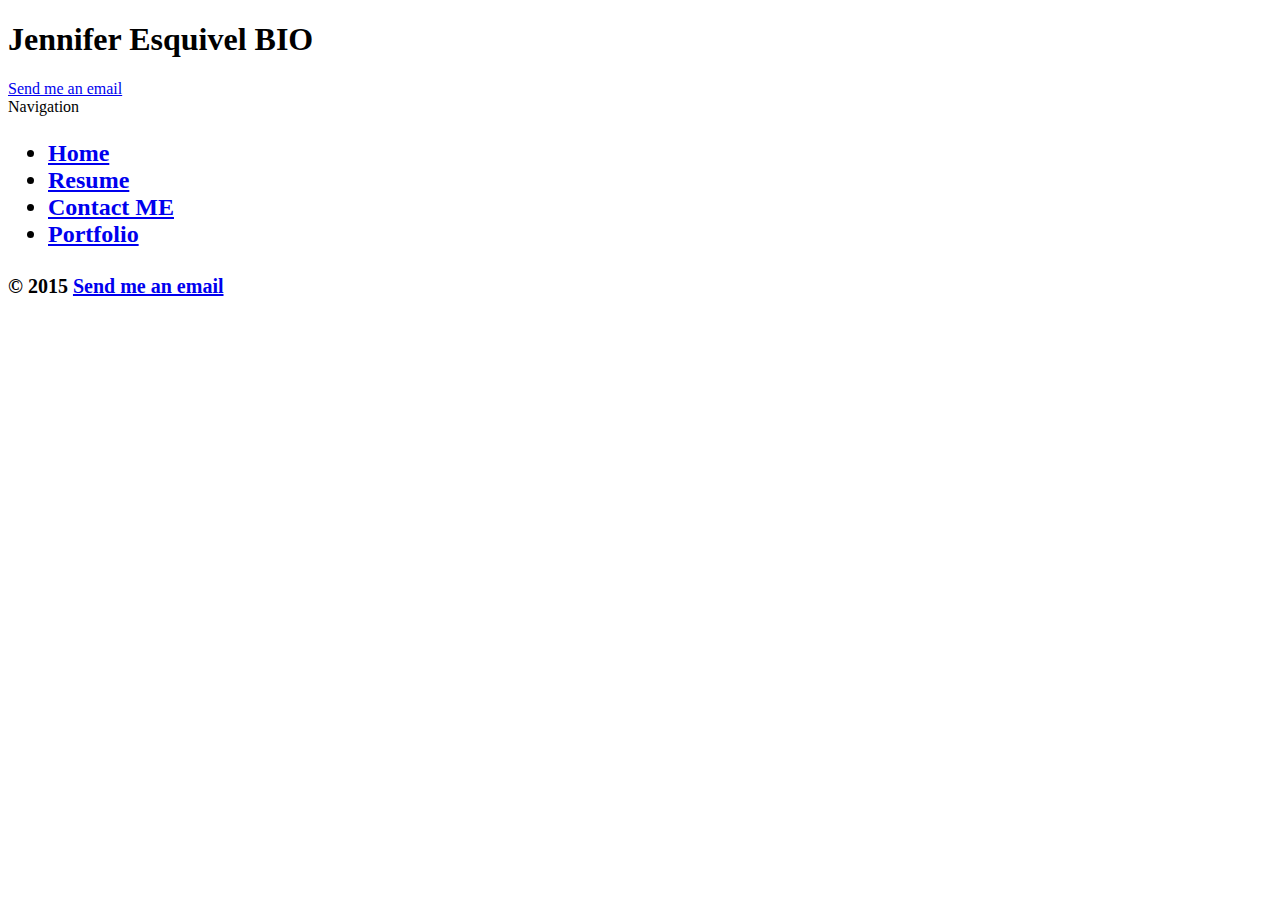
==== portfoliowebsite/BIo.html @ cc47bc31 "Sixth Blog Entry due today and web skeleton docs in portfolio file in first-repo" ====
<!DOCTYPE html>
<html>
  <head>
  <title>Contact Jennifer Esquivel</title>
   </head>
    <body>    
      <div class="wrapper">
    <header>
    </header>  

    <h1>Jennifer Esquivel BIO</h1>
      


      <a href="mailto:446JENS@gmail.com">Send me an email</a><br>
    </h2> Navigation </h2>
    </header>
    <h2>
    <nav id="horzNav">
      <ul>
          <li><a href="index.html">Home</a></li>
          <li><a href="resume.html">Resume</a></li>
          <li><a href="contact.html">Contact ME</a></li>
         <li><a href="portfolio.html">Portfolio</a></li>
  
  
    </nav>

  </main>

  </body>

  <footer>
    <p><small>&copy; 2015 <a href="mailto:jeneesquivel@gmail.com">Send me an email</a></small></p>
  </footer>
</html>
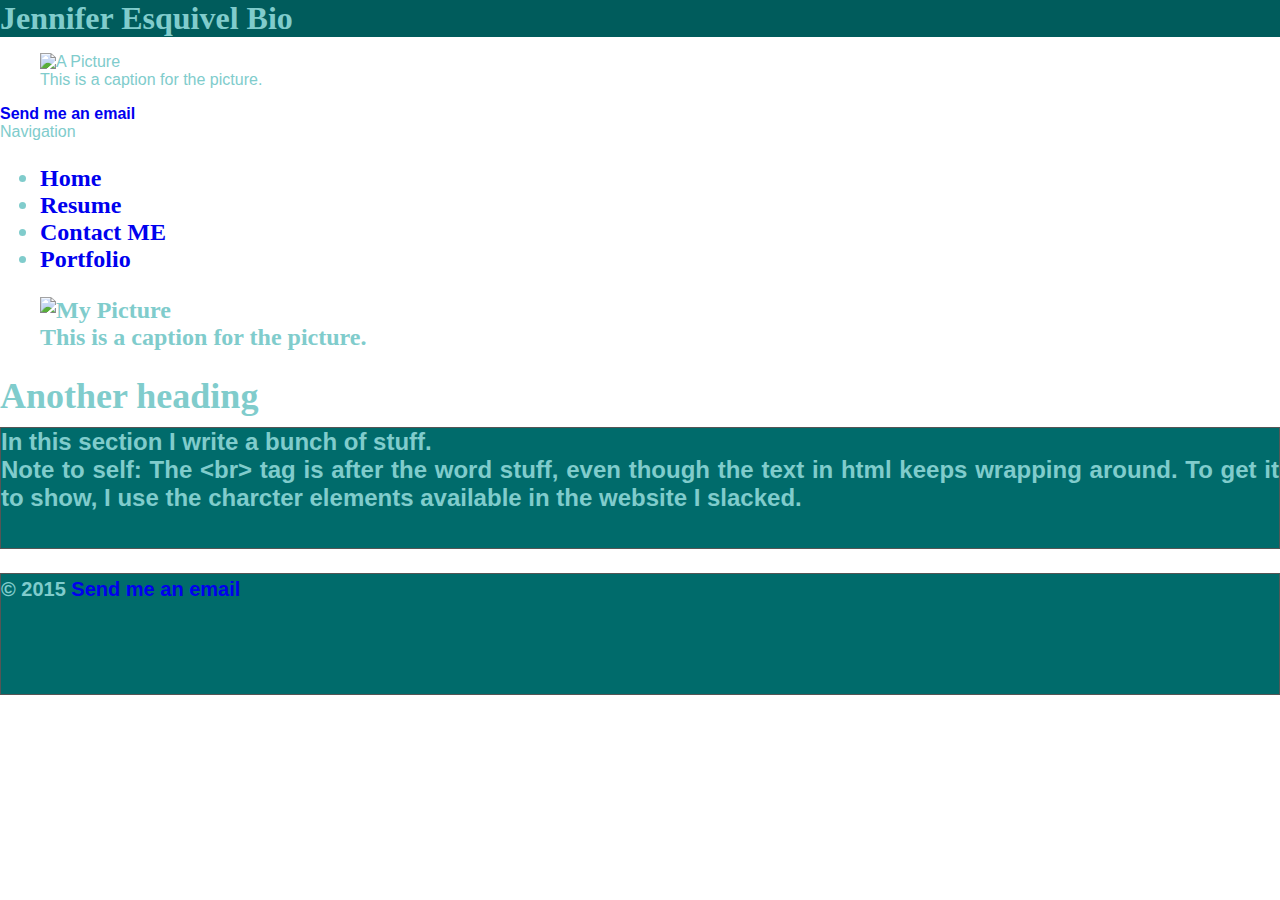
==== commit 0c931ebc: "Seventh blog entry. CSS skeleton. Planning on creating seperate repo for portfoliowebsite but commit" ====
--- a/portfoliowebsite/BIo.html
+++ b/portfoliowebsite/BIo.html
@@ -1,15 +1,22 @@
 <!DOCTYPE html>
 <html>
   <head>
+     <meta charset="UTF-8">
   <title>Contact Jennifer Esquivel</title>
+  <LINK href="main.css" rel="stylesheet" type="text/css">
+
    </head>
     <body>    
       <div class="wrapper">
     <header>
+      <background imgFree-Blue-Background.jpg>
     </header>  
 
-    <h1>Jennifer Esquivel BIO</h1>
-      
+    <h1>Jennifer Esquivel Bio</h1>
+      <figure>
+          <img src="image.jpg" alt="A Picture" />
+          <figcaption>This is a caption for the picture.</figcaption>
+        </figure>
 
 
       <a href="mailto:446JENS@gmail.com">Send me an email</a><br>
@@ -25,7 +32,16 @@
   
   
     </nav>
+<figure>
+          <img src="image.jpg" alt="My Picture" />
+          <figcaption>This is a caption for the picture.</figcaption>
+        </figure>
+        <article>
 
+          <h2>Another heading</h2>
+          <p>In this section I write a bunch of stuff. <br> Note to self: The &lt;br&gt; tag is after the word stuff, even though the text in html keeps wrapping around. To get it to show, I use the charcter elements available in the website I slacked.</p>
+          
+        </article>
   </main>
 
   </body>
--- a/portfoliowebsite/main.css
+++ b/portfoliowebsite/main.css
@@ -0,0 +1,100 @@
+
+
+h1 {
+  font-family: Helvetica, serif;
+  background-color: #005C5C;
+  margin: auto;
+  border-bottom: 20px;
+
+}
+header {
+  font-family: Helvetica, serif;
+  background-color: #001F1F;
+  margin: auto;
+  text-align: center;
+}
+@font-face {
+    font-family: 'kaushan_scriptregular';
+    src: url('fonts/kaushanscript-regular-webfont.eot');
+    src: url('fonts/kaushanscript-regular-webfont.eot?#iefix') format('embedded-opentype'),
+         url('fonts/kaushanscript-regular-webfont.woff2') format('woff2'),
+         url('fonts/kaushanscript-regular-webfont.woff') format('woff'),
+         url('fonts/kaushanscript-regular-webfont.ttf') format('truetype'),
+         url('fonts/kaushanscript-regular-webfont.svg#kaushan_scriptregular') format('svg');
+    font-weight: normal;
+    font-style: cursive;
+}
+
+body {
+ font-family: Helvetica, serif;
+ background-color: #290033;
+ margin: auto;
+ color: #80CCCC; 
+  background: #fff url(http://cdn.wonderfulengineering.com/wp-content/uploads/2014/07/background-wallpapers-31.jpg) repeat; 
+  padding: 0;
+}
+
+h1, h2, h3, h4, h5, h6 {
+  font-family: 'kaushan_scriptregular', cursive;
+   margin: auto; 
+}
+.boldtext {
+  background-color: white;
+}
+
+p { 
+  margin-top: 10px; 
+  text-align: justify;
+  font-family: Helvetica;
+  
+  border: 1px solid #555555;
+  background-color: #006B6B
+;
+  height: 120px; 
+}
+
+footer {
+  background-color: white;
+  text-align: center;
+  text-decoration: none;
+}
+.buttontest
+.btn {
+  allign: center;
+  border-radius: 9px;
+  box-shadow: 5px 4px 3px #666666;
+  font-family: Arial;
+  color: #ffffff;
+  font-size: 30px;
+  background: #3498db;
+  padding: 10px 20px 10px 20px;
+  border: solid #1f628d 2px;
+  text-decoration: none;
+}
+
+.btn:hover {
+  background: #3cb0fd;
+  text-decoration: none;
+}
+
+background .wrapper {
+  background: #009999 opacity 50% url(http://discover10.com/wp-content/uploads/2015/07/Free-Blue-Background.jpg) top right repeat;
+}  
+
+.page-wrapper {
+  color: #6600CC;
+}
+a:link { 
+  font-weight: bold; 
+  text-decoration: none; 
+  color: light blue;
+  }
+a:visited { 
+  font-weight: bold; 
+  text-decoration: none; 
+  color: #CC00FF
+;
+  }
+a:hover, a:focus, a:active { 
+  text-decoration: underline; 
+  color: aqua;
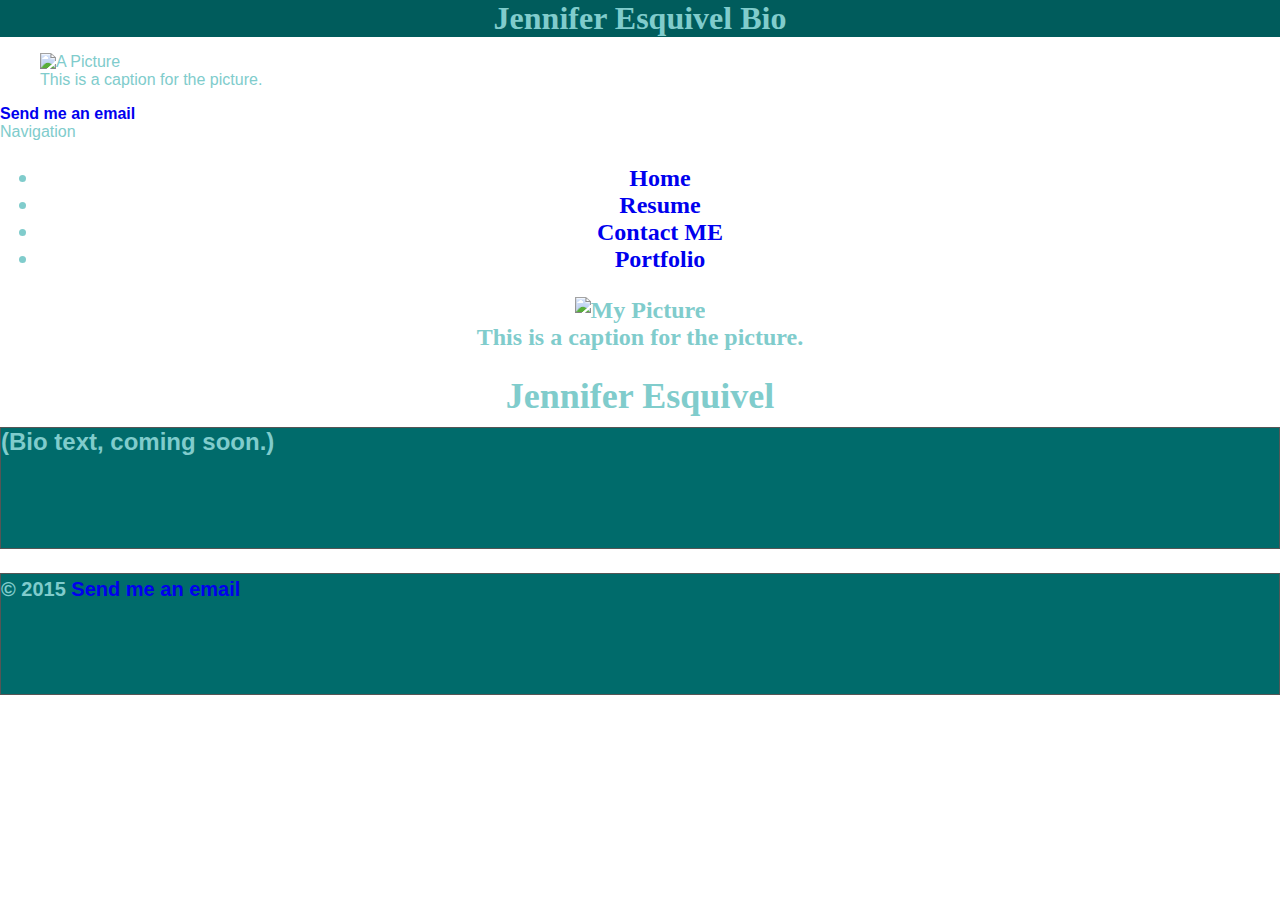
==== commit 388fcbff: "Eigth Blog entry: zendesk" ====
--- a/portfoliowebsite/BIo.html
+++ b/portfoliowebsite/BIo.html
@@ -38,8 +38,9 @@
         </figure>
         <article>
 
-          <h2>Another heading</h2>
-          <p>In this section I write a bunch of stuff. <br> Note to self: The &lt;br&gt; tag is after the word stuff, even though the text in html keeps wrapping around. To get it to show, I use the charcter elements available in the website I slacked.</p>
+          <h2>Jennifer Esquivel</h2>
+          <p>(Bio text, coming soon.)
+          </p>
           
         </article>
   </main>
--- a/portfoliowebsite/main.css
+++ b/portfoliowebsite/main.css
@@ -1,18 +1,26 @@
+body {
+ font-family: Helvetica, serif;
+ background-color: #290033;
+ margin: auto;
+ color: #80CCCC; 
+  background: #fff url(http://cdn.wonderfulengineering.com/wp-content/uploads/2014/07/background-wallpapers-31.jpg) repeat; 
+  padding: 0;
+}
 
+header {
+  font-family: Helvetica, serif;
+  background-color: #001F1F;
+  margin: auto;
+  text-align: center;
+}
 
 h1 {
   font-family: Helvetica, serif;
   background-color: #005C5C;
   margin: auto;
   border-bottom: 20px;
+}
 
-}
-header {
-  font-family: Helvetica, serif;
-  background-color: #001F1F;
-  margin: auto;
-  text-align: center;
-}
 @font-face {
     font-family: 'kaushan_scriptregular';
     src: url('fonts/kaushanscript-regular-webfont.eot');
@@ -25,17 +33,11 @@
     font-style: cursive;
 }
 
-body {
- font-family: Helvetica, serif;
- background-color: #290033;
- margin: auto;
- color: #80CCCC; 
-  background: #fff url(http://cdn.wonderfulengineering.com/wp-content/uploads/2014/07/background-wallpapers-31.jpg) repeat; 
-  padding: 0;
-}
+
 
 h1, h2, h3, h4, h5, h6 {
   font-family: 'kaushan_scriptregular', cursive;
+  text-align: center;
    margin: auto; 
 }
 .boldtext {
